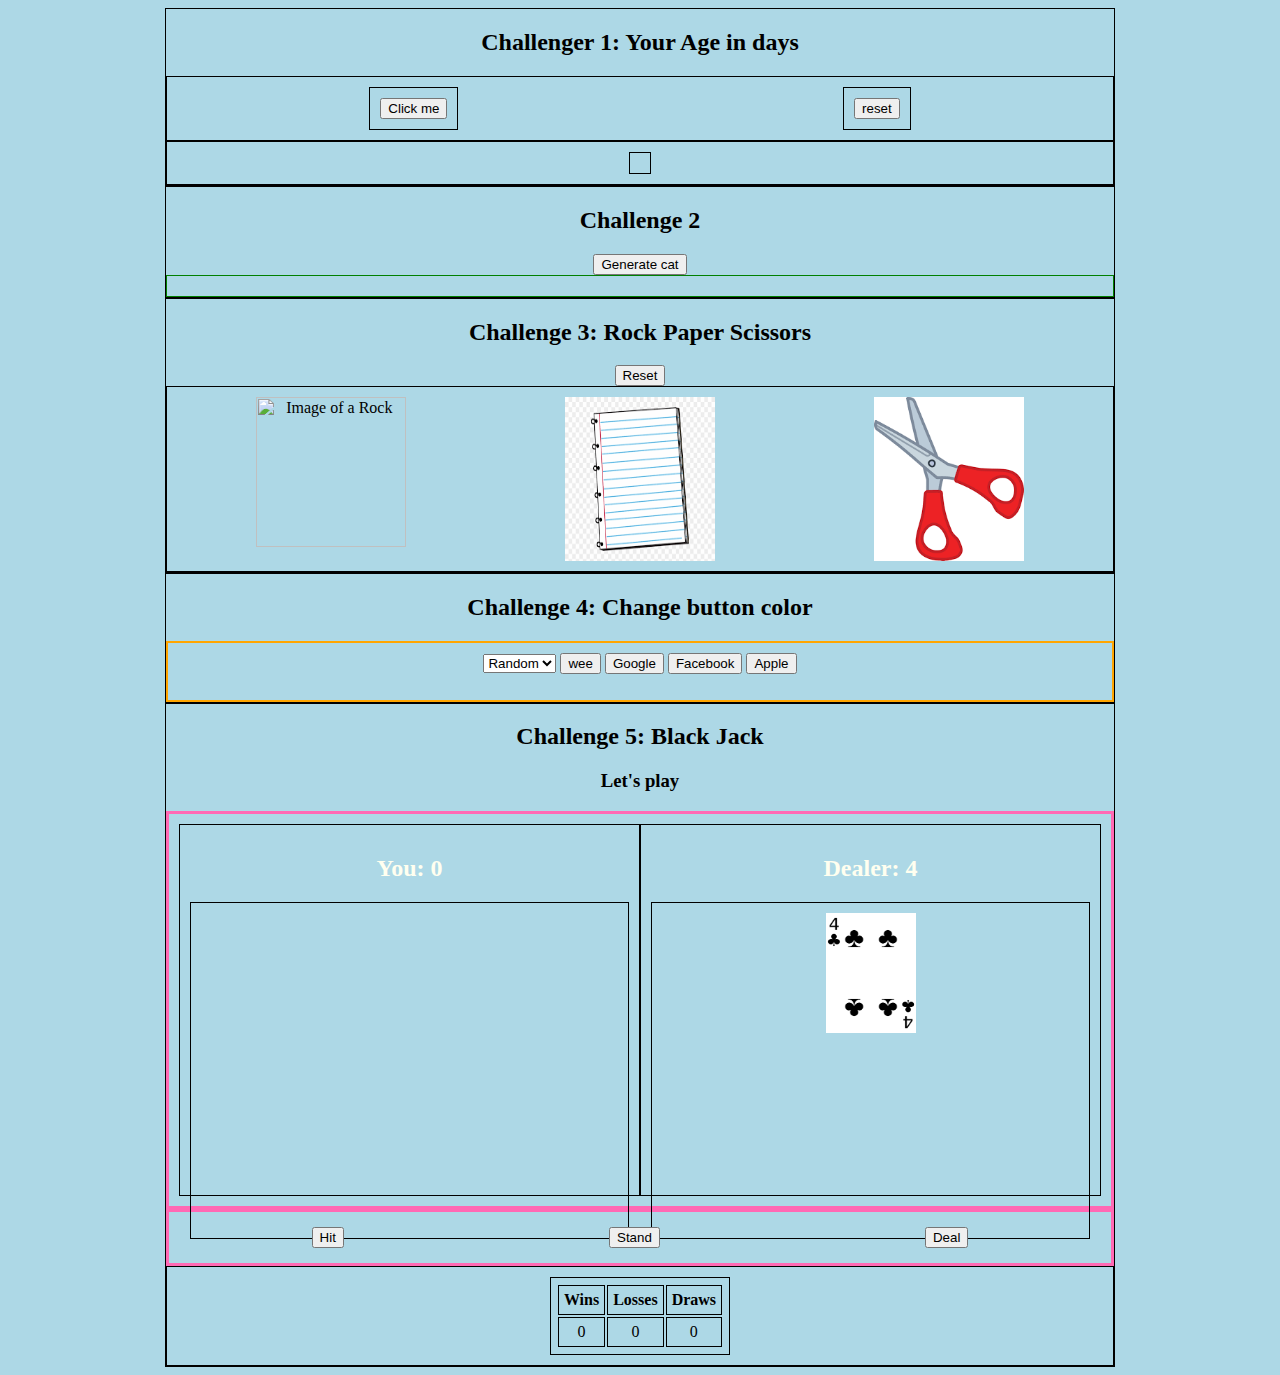
==== index.html @ 85c0ec47 "first commit" ====
<html lang="en">
	<head>
		<meta charset="UTF-8" />
		<meta http-equiv="X-UA-Compatible" content="IE=edge" />
		<meta name="viewport" content="width=device-width, initial-scale=1.0" />
		<link
			href="https://cdn.jsdelivr.net/npm/bootstrap@5.0.2/dist/css/bootstrap.min.css"
			rel="stylesheet"
			integrity="sha384-EVSTQN3/azprG1Anm3QDgpJLIm9Nao0Yz1ztcQTwFspd3yD65VohhpuuCOmLASjC"
			crossorigin="anonymous"
		/>
		<link rel="stylesheet" href="static/css/style.css" />
		<title>Javascript on Steroids</title>
	</head>
	<body>
		<div class="container-1">
			<h2>Challenger 1: Your Age in days</h2>
			<div class="flex-box-container-1">
				<div>
					<button class="btn btn-primary" onclick="ageInDays()">
						Click me
					</button>
				</div>
				<div>
					<button class="btn btn-danger" onclick="reset()">reset</button>
				</div>
			</div>
			<div class="flex-box-container-1">
				<div id="flex-box-result"></div>
			</div>
		</div>
		<div class="container-2">
			<h2>Challenge 2</h2>
			<button class="btn btn-success" onclick="generateCat()">
				Generate cat
			</button>
			<div class="flex-box-container-2">
				<div id="catResult"></div>
			</div>
		</div>
		<div class="container-3">
			<h2>Challenge 3: Rock Paper Scissors</h2>
			<button class="btn btn-danger" onclick="rpsReset()">Reset</button>
			<div class="flex-box-container-3" id="flex-box-container-3">
				<img
					src="https://png.pngtree.com/png-clipart/20210108/ourlarge/pngtree-monochrome-rock-clip-art-png-image_2689540.jpg"
					alt="Image of a Rock"
					id="rock"
					width="150px"
					onclick="rpsGame(this)"
				/>
				<img
					src="[data-uri]"
					alt=""
					width="150px"
					id="paper"
					onclick="rpsGame(this)"
				/>
				<img
					src="[data-uri]"
					alt=""
					width="150px"
					id="scissors"
					onclick="rpsGame(this)"
				/>
			</div>
		</div>
		<div class="container-4">
			<h2>Challenge 4: Change button color</h2>
			<div class="flex-box-container-4">
				<form action="">
					<select name="color" id="color" onchange="changeColor(this)">
						<option value="random">Random</option>
						<option value="red">Red</option>
						<option value="green">Green</option>
						<option value="reset">Reset</option>
					</select>
					<button class="btn btn-primary">wee</button>
					<button class="btn btn-danger">Google</button>
					<button class="btn btn-warning">Facebook</button>
					<button class="btn btn-success">Apple</button>
				</form>
			</div>
		</div>
		<div class="container-5">
			<h2>Challenge 5: Black Jack</h2>
			<h3><span id="blackjack-result">Let's play</span></h3>
			<div class="flex-blackjack-row-1" id="flex-blackjack-row-1">
				<div id="your-box">
					<h2>You: <span id="your-blackjack-result">0</span></h2>
					<div id="yourCards"></div>
				</div>
				<div id="dealer-box">
					<h2>Dealer: <span id="dealer-blackjack-result">0</span></h2>
					<div id="opponentsCards"></div>
				</div>
			</div>
			<div class="flex-blackjack-row-2">
				<button
					class="btn-lg btn-primary mr-2"
					id="blackjack-hit-button"
					onclick="blackjackHit('yourHit', '#yourCards')"
				>
					Hit
				</button>
				<button
					class="btn-lg btn-warning mr-2"
					id="blackjack-stand-button"
					onclick="stand()"
				>
					Stand
				</button>
				<button
					class="btn-lg mr-2 btn-danger"
					id="blackjack-deal-button"
					onclick="deal()"
				>
					Deal
				</button>
			</div>
			<div class="flex-blackjack-row-3">
				<table>
					<tr>
						<th>Wins</th>
						<th>Losses</th>
						<th>Draws</th>
					</tr>
					<tr>
						<td><span id="wins">0</span></td>
						<td><span id="losses">0</span></td>
						<td><span id="draws">0</span></td>
					</tr>
				</table>
			</div>
		</div>
		<script src="static/js/script.js"></script>
	</body>
</html>
---- static/css/style.css ----
body {
	background: lightblue;
}

.container-1,
.container-2,
.container-3,
.container-4,
.container-5 {
	border: 1px solid black;
	text-align: center;
	width: 75%;
	margin: 0 auto;
}

.flex-box-container-1,
.flex-box-container-3,
.flex-blackjack-row-3 {
	display: flex;
	border: 1px solid black;
	padding: 10px;
	flex-wrap: wrap;
	flex-direction: row;
	justify-content: space-around;
}

.flex-box-container-1 div {
	display: flex;
	padding: 10px;
	border: 1px solid black;
	align-items: center;
}

.flex-box-container-2 {
	display: flex;
	border: 1px solid green;
	flex-wrap: wrap;
	justify-content: space-around;
	padding: 10px;
}

.flex-box-container-2 img {
	border: 2px solid green;
	margin: 5px;
	box-shadow: 5px 10px 10px rgb(0 0 0 / 0.6);
}

.flex-box-container-3 img:hover {
	box-shadow: 5px 5px 5px greenyellow;
}

.flex-box-container-4 {
	display: flex;
	justify-content: space-around;
	border: 2px solid orange;
	padding: 10px;
	flex-direction: row;
	flex-wrap: wrap;
}

.flex-blackjack-row-1,
.flex-blackjack-row-2 {
	display: flex;
	border: 3px solid hotpink;
	padding: 10px;
	flex-wrap: wrap;
	flex-direction: row;
	justify-content: space-around;
	background: url("https://media.istockphoto.com/vectors/poker-table-background-in-green-color-vector-id1206505233?k=6&m=1206505233&s=612x612&w=0&h=3yK8zXZmrh3-tRVtw0wY-AiTTwnqFf_mmNlIGAjlr4E=")
		center;
	color: ivory;
}

.flex-blackjack-row-1 div {
	border: 1px solid black;
	flex: 1;
	padding: 10px;
	text-align: center;
}
#your-box {
	height: 350px;
}
#yourCards,
#opponentsCards {
	display: flex;
	height: 90%;
	flex-wrap: wrap;
	flex-direction: row;
	justify-content: space-around;
}
table,
th,
td {
	padding: 5px;
	border: 1px solid black;
	text-align: center;
}
.flex-blackjack-row-2 button {
	margin: 5px;
}
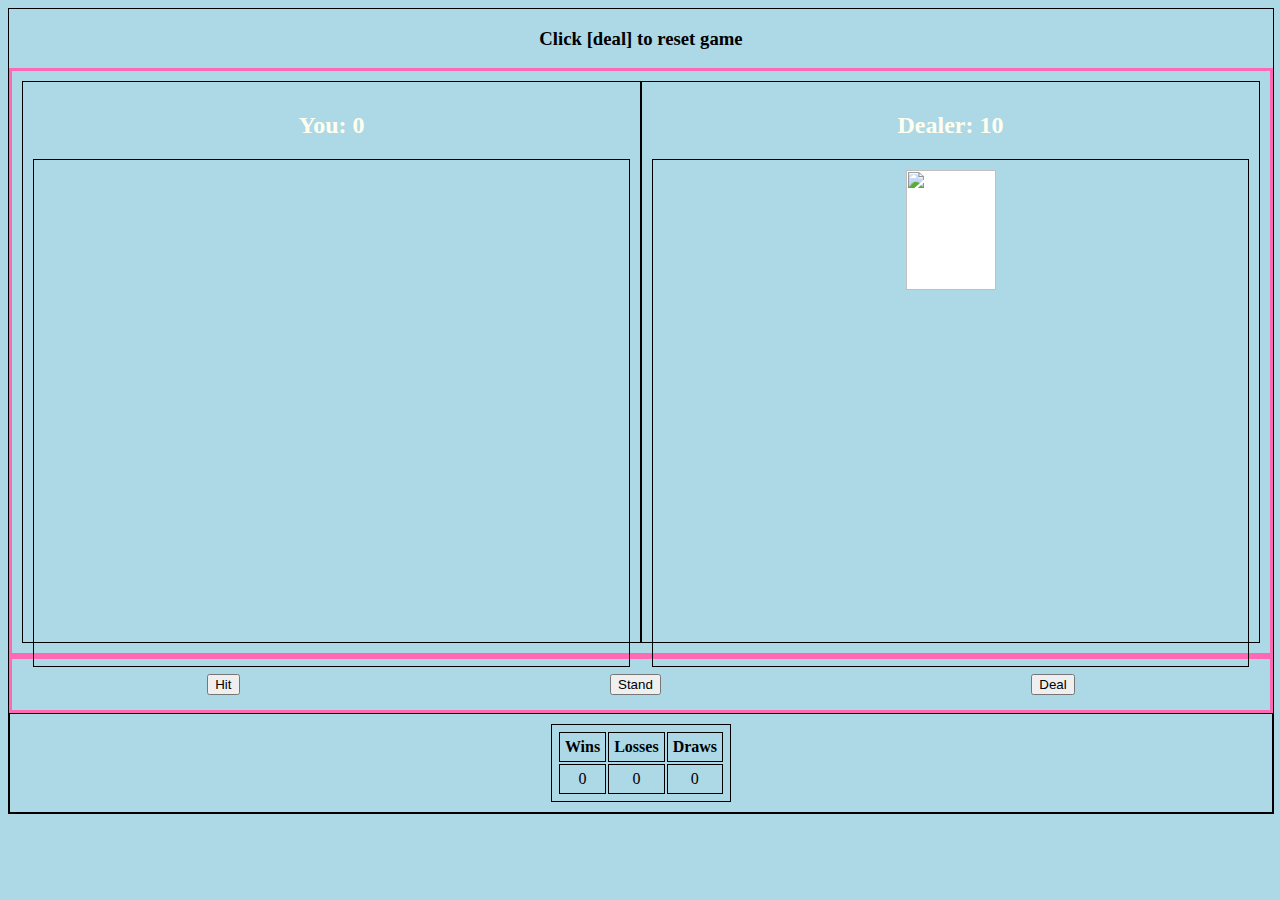
==== commit 6fb71dc0: "moved it all out of static" ====
--- a/index.html
+++ b/index.html
@@ -9,82 +9,12 @@
 			integrity="sha384-EVSTQN3/azprG1Anm3QDgpJLIm9Nao0Yz1ztcQTwFspd3yD65VohhpuuCOmLASjC"
 			crossorigin="anonymous"
 		/>
-		<link rel="stylesheet" href="static/css/style.css" />
+		<link rel="stylesheet" href="./css/style.css" />
 		<title>Javascript on Steroids</title>
 	</head>
 	<body>
-		<div class="container-1">
-			<h2>Challenger 1: Your Age in days</h2>
-			<div class="flex-box-container-1">
-				<div>
-					<button class="btn btn-primary" onclick="ageInDays()">
-						Click me
-					</button>
-				</div>
-				<div>
-					<button class="btn btn-danger" onclick="reset()">reset</button>
-				</div>
-			</div>
-			<div class="flex-box-container-1">
-				<div id="flex-box-result"></div>
-			</div>
-		</div>
-		<div class="container-2">
-			<h2>Challenge 2</h2>
-			<button class="btn btn-success" onclick="generateCat()">
-				Generate cat
-			</button>
-			<div class="flex-box-container-2">
-				<div id="catResult"></div>
-			</div>
-		</div>
-		<div class="container-3">
-			<h2>Challenge 3: Rock Paper Scissors</h2>
-			<button class="btn btn-danger" onclick="rpsReset()">Reset</button>
-			<div class="flex-box-container-3" id="flex-box-container-3">
-				<img
-					src="https://png.pngtree.com/png-clipart/20210108/ourlarge/pngtree-monochrome-rock-clip-art-png-image_2689540.jpg"
-					alt="Image of a Rock"
-					id="rock"
-					width="150px"
-					onclick="rpsGame(this)"
-				/>
-				<img
-					src="[data-uri]"
-					alt=""
-					width="150px"
-					id="paper"
-					onclick="rpsGame(this)"
-				/>
-				<img
-					src="[data-uri]"
-					alt=""
-					width="150px"
-					id="scissors"
-					onclick="rpsGame(this)"
-				/>
-			</div>
-		</div>
-		<div class="container-4">
-			<h2>Challenge 4: Change button color</h2>
-			<div class="flex-box-container-4">
-				<form action="">
-					<select name="color" id="color" onchange="changeColor(this)">
-						<option value="random">Random</option>
-						<option value="red">Red</option>
-						<option value="green">Green</option>
-						<option value="reset">Reset</option>
-					</select>
-					<button class="btn btn-primary">wee</button>
-					<button class="btn btn-danger">Google</button>
-					<button class="btn btn-warning">Facebook</button>
-					<button class="btn btn-success">Apple</button>
-				</form>
-			</div>
-		</div>
 		<div class="container-5">
-			<h2>Challenge 5: Black Jack</h2>
-			<h3><span id="blackjack-result">Let's play</span></h3>
+			<h3><span id="blackjack-result">Click [deal] to reset game</span></h3>
 			<div class="flex-blackjack-row-1" id="flex-blackjack-row-1">
 				<div id="your-box">
 					<h2>You: <span id="your-blackjack-result">0</span></h2>
@@ -133,6 +63,6 @@
 				</table>
 			</div>
 		</div>
-		<script src="static/js/script.js"></script>
+		<script src="./js/script.js"></script>
 	</body>
 </html>
--- a/css/style.css
+++ b/css/style.css
@@ -0,0 +1,117 @@
+body {
+	background: lightblue;
+}
+
+.container-1,
+.container-2,
+.container-3,
+.container-4,
+.container-5 {
+	border: 1px solid black;
+	text-align: center;
+	width: 100%;
+	margin: 0 auto;
+}
+
+.flex-box-container-1,
+.flex-box-container-3,
+.flex-blackjack-row-3 {
+	display: flex;
+	border: 1px solid black;
+	padding: 10px;
+	flex-wrap: wrap;
+	flex-direction: row;
+	justify-content: space-around;
+}
+
+.flex-box-container-1 div {
+	display: flex;
+	padding: 10px;
+	border: 1px solid black;
+	align-items: center;
+}
+
+.flex-box-container-2 {
+	display: flex;
+	border: 1px solid green;
+	flex-wrap: wrap;
+	justify-content: space-around;
+	padding: 10px;
+}
+
+.flex-box-container-2 img {
+	border: 2px solid green;
+	margin: 5px;
+	box-shadow: 5px 10px 10px rgb(0 0 0 / 0.6);
+}
+
+.flex-box-container-3 img:hover {
+	box-shadow: 5px 5px 5px greenyellow;
+}
+
+.flex-box-container-4 {
+	display: flex;
+	justify-content: space-around;
+	border: 2px solid orange;
+	padding: 10px;
+	flex-direction: row;
+	flex-wrap: wrap;
+}
+
+.flex-blackjack-row-1,
+.flex-blackjack-row-2 {
+	display: flex;
+	border: 3px solid hotpink;
+	padding: 10px;
+	/* flex-wrap: wrap;
+	flex-direction: row;*/
+	justify-content: space-around;
+	background: url("https://media.istockphoto.com/vectors/poker-table-background-in-green-color-vector-id1206505233?k=6&m=1206505233&s=612x612&w=0&h=3yK8zXZmrh3-tRVtw0wY-AiTTwnqFf_mmNlIGAjlr4E=")
+		center;
+	color: ivory;
+}
+
+.flex-blackjack-row-1 div {
+	border: 1px solid black;
+	padding: 10px;
+	text-align: center;
+}
+#your-box,
+#dealer-box {
+	height: 60vh;
+	width: 50%;
+}
+#yourCards,
+#opponentsCards {
+	/* display: flex; */
+	height: 90%;
+	/* flex-wrap: wrap; */
+	/* flex-direction: column; */
+	justify-content: center;
+	position: relative;
+}
+table,
+th,
+td {
+	padding: 5px;
+	border: 1px solid black;
+	text-align: center;
+}
+.flex-blackjack-row-2 button {
+	margin: 5px;
+}
+
+#cardImageId {
+	position: relative;
+	background-color: white;
+}
+
+button {
+	z-index: 1;
+}
+
+@media screen and (min-width: 476px) {
+	#cardImageId {
+		position: static;
+	}
+}
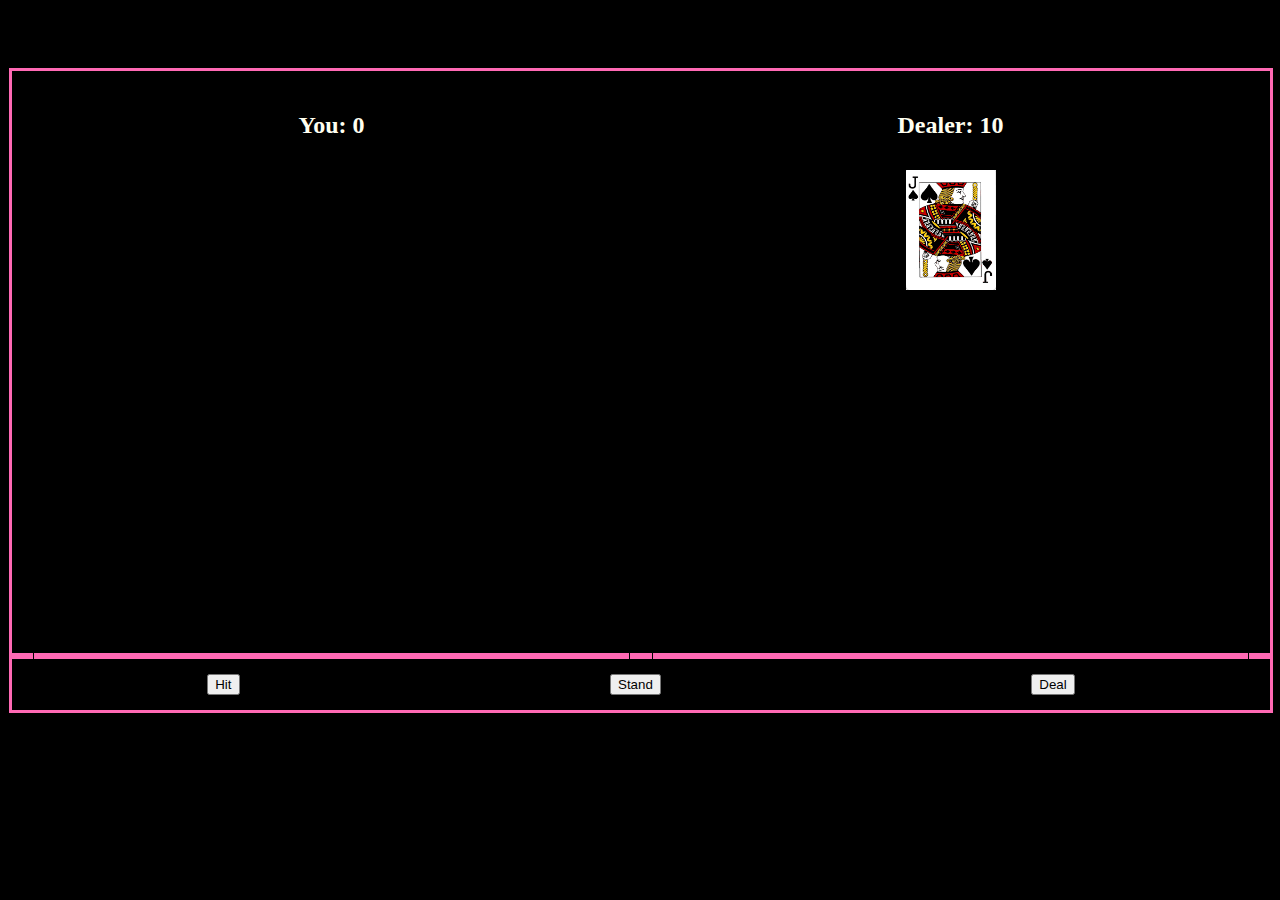
==== commit 38e27208: "andrews blackjac" ====
--- a/index.html
+++ b/index.html
@@ -14,7 +14,7 @@
 	</head>
 	<body>
 		<div class="container-5">
-			<h3><span id="blackjack-result">Click [deal] to reset game</span></h3>
+			<h3><span id="blackjack-result">Andrew's Black Jack</span></h3>
 			<div class="flex-blackjack-row-1" id="flex-blackjack-row-1">
 				<div id="your-box">
 					<h2>You: <span id="your-blackjack-result">0</span></h2>
--- a/css/style.css
+++ b/css/style.css
@@ -1,5 +1,5 @@
 body {
-	background: lightblue;
+	background: black;
 }
 
 .container-1,
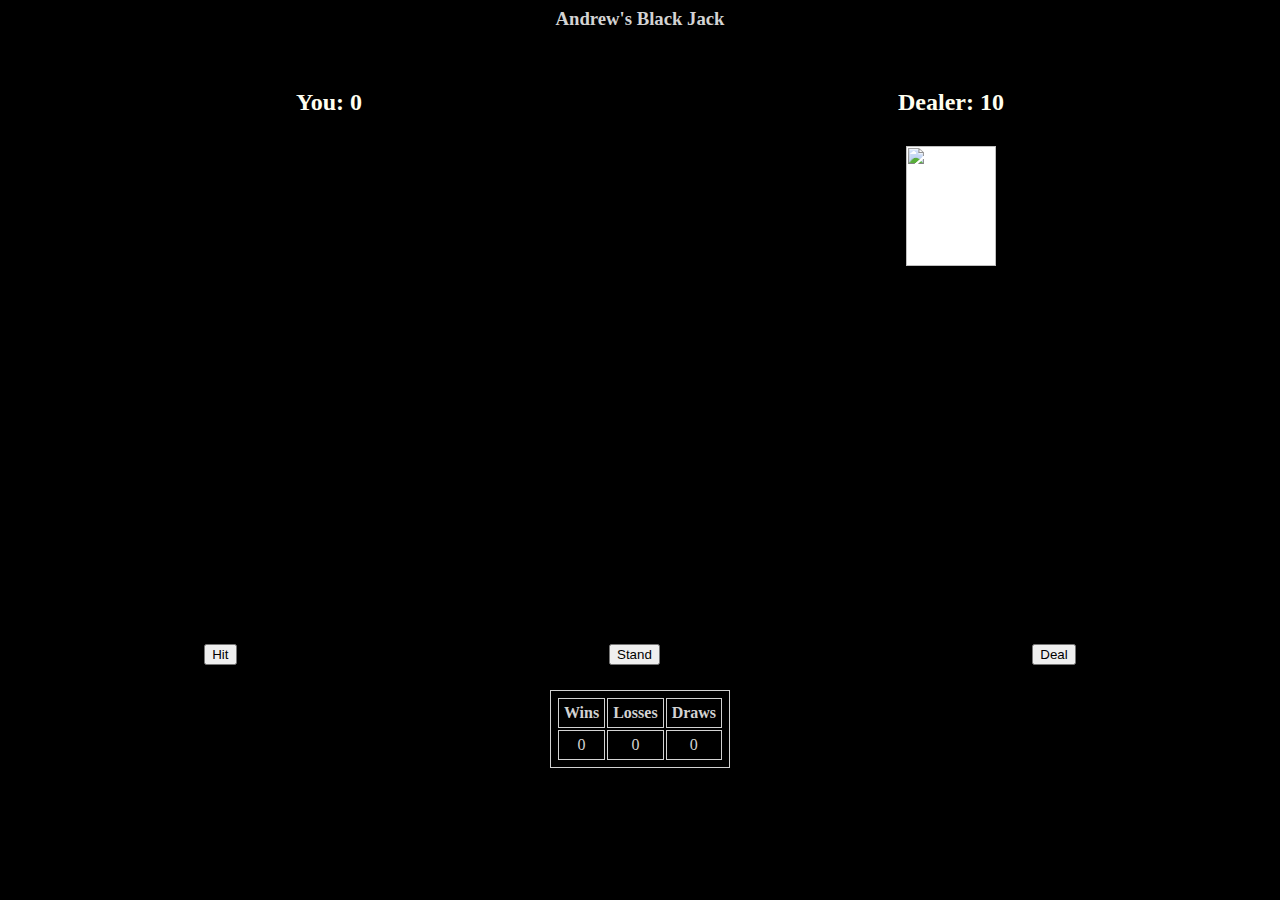
==== commit 641adb3a: "title andrews black jack" ====
--- a/index.html
+++ b/index.html
@@ -10,7 +10,7 @@
 			crossorigin="anonymous"
 		/>
 		<link rel="stylesheet" href="./css/style.css" />
-		<title>Javascript on Steroids</title>
+		<title>Andrew's Black Jack</title>
 	</head>
 	<body>
 		<div class="container-5">
--- a/css/style.css
+++ b/css/style.css
@@ -1,5 +1,6 @@
 body {
 	background: black;
+	color: lightgrey;
 }
 
 .container-1,
@@ -7,7 +8,6 @@
 .container-3,
 .container-4,
 .container-5 {
-	border: 1px solid black;
 	text-align: center;
 	width: 100%;
 	margin: 0 auto;
@@ -17,7 +17,6 @@
 .flex-box-container-3,
 .flex-blackjack-row-3 {
 	display: flex;
-	border: 1px solid black;
 	padding: 10px;
 	flex-wrap: wrap;
 	flex-direction: row;
@@ -27,32 +26,29 @@
 .flex-box-container-1 div {
 	display: flex;
 	padding: 10px;
-	border: 1px solid black;
 	align-items: center;
 }
 
 .flex-box-container-2 {
 	display: flex;
-	border: 1px solid green;
 	flex-wrap: wrap;
 	justify-content: space-around;
 	padding: 10px;
 }
 
 .flex-box-container-2 img {
-	border: 2px solid green;
+	border: 2px solid black;
 	margin: 5px;
 	box-shadow: 5px 10px 10px rgb(0 0 0 / 0.6);
 }
 
 .flex-box-container-3 img:hover {
-	box-shadow: 5px 5px 5px greenyellow;
+	box-shadow: 5px 5px 5px lightgrey;
 }
 
 .flex-box-container-4 {
 	display: flex;
 	justify-content: space-around;
-	border: 2px solid orange;
 	padding: 10px;
 	flex-direction: row;
 	flex-wrap: wrap;
@@ -61,10 +57,7 @@
 .flex-blackjack-row-1,
 .flex-blackjack-row-2 {
 	display: flex;
-	border: 3px solid hotpink;
 	padding: 10px;
-	/* flex-wrap: wrap;
-	flex-direction: row;*/
 	justify-content: space-around;
 	background: url("https://media.istockphoto.com/vectors/poker-table-background-in-green-color-vector-id1206505233?k=6&m=1206505233&s=612x612&w=0&h=3yK8zXZmrh3-tRVtw0wY-AiTTwnqFf_mmNlIGAjlr4E=")
 		center;
@@ -72,7 +65,6 @@
 }
 
 .flex-blackjack-row-1 div {
-	border: 1px solid black;
 	padding: 10px;
 	text-align: center;
 }
@@ -83,18 +75,16 @@
 }
 #yourCards,
 #opponentsCards {
-	/* display: flex; */
 	height: 90%;
-	/* flex-wrap: wrap; */
-	/* flex-direction: column; */
 	justify-content: center;
 	position: relative;
 }
 table,
 th,
 td {
+	color: lightgrey;
 	padding: 5px;
-	border: 1px solid black;
+	border: 1px solid lightgrey;
 	text-align: center;
 }
 .flex-blackjack-row-2 button {
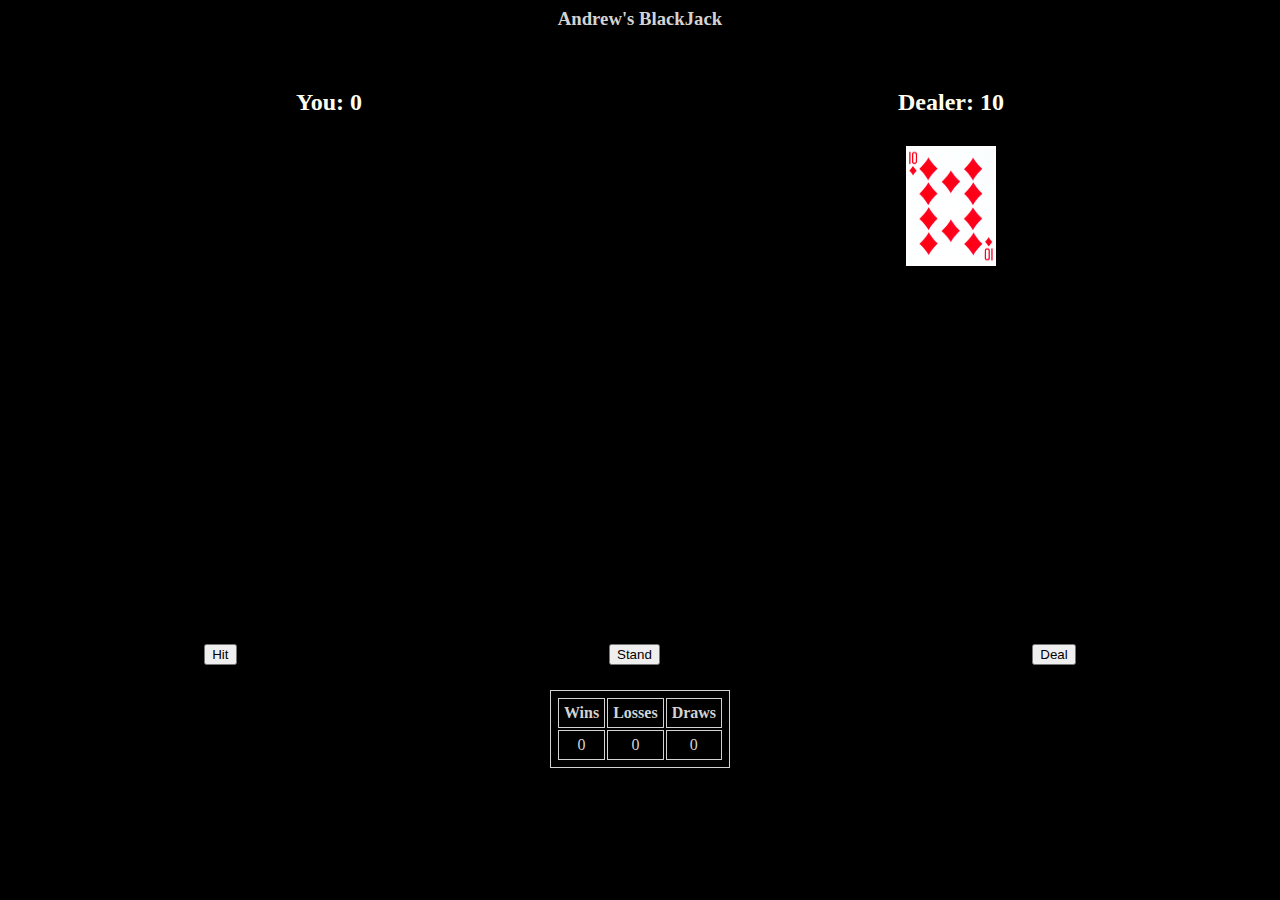
==== commit ca1b0896: "blackjack" ====
--- a/index.html
+++ b/index.html
@@ -14,7 +14,7 @@
 	</head>
 	<body>
 		<div class="container-5">
-			<h3><span id="blackjack-result">Andrew's Black Jack</span></h3>
+			<h3><span id="blackjack-result">Andrew's BlackJack</span></h3>
 			<div class="flex-blackjack-row-1" id="flex-blackjack-row-1">
 				<div id="your-box">
 					<h2>You: <span id="your-blackjack-result">0</span></h2>
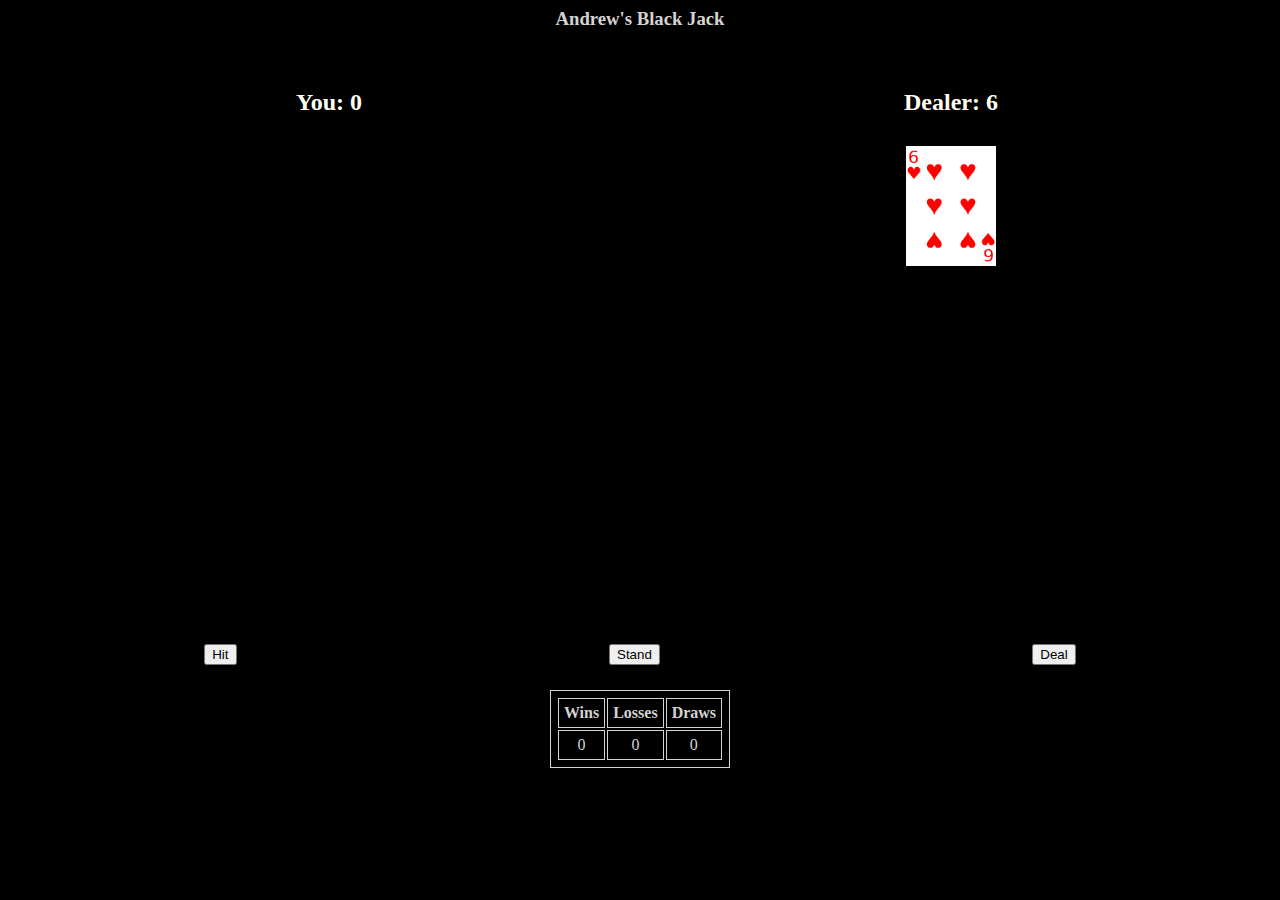
==== commit c36f5d13: "better timing of sounds" ====
--- a/index.html
+++ b/index.html
@@ -14,7 +14,7 @@
 	</head>
 	<body>
 		<div class="container-5">
-			<h3><span id="blackjack-result">Andrew's BlackJack</span></h3>
+			<h3><span id="blackjack-result">Andrew's Black Jack</span></h3>
 			<div class="flex-blackjack-row-1" id="flex-blackjack-row-1">
 				<div id="your-box">
 					<h2>You: <span id="your-blackjack-result">0</span></h2>
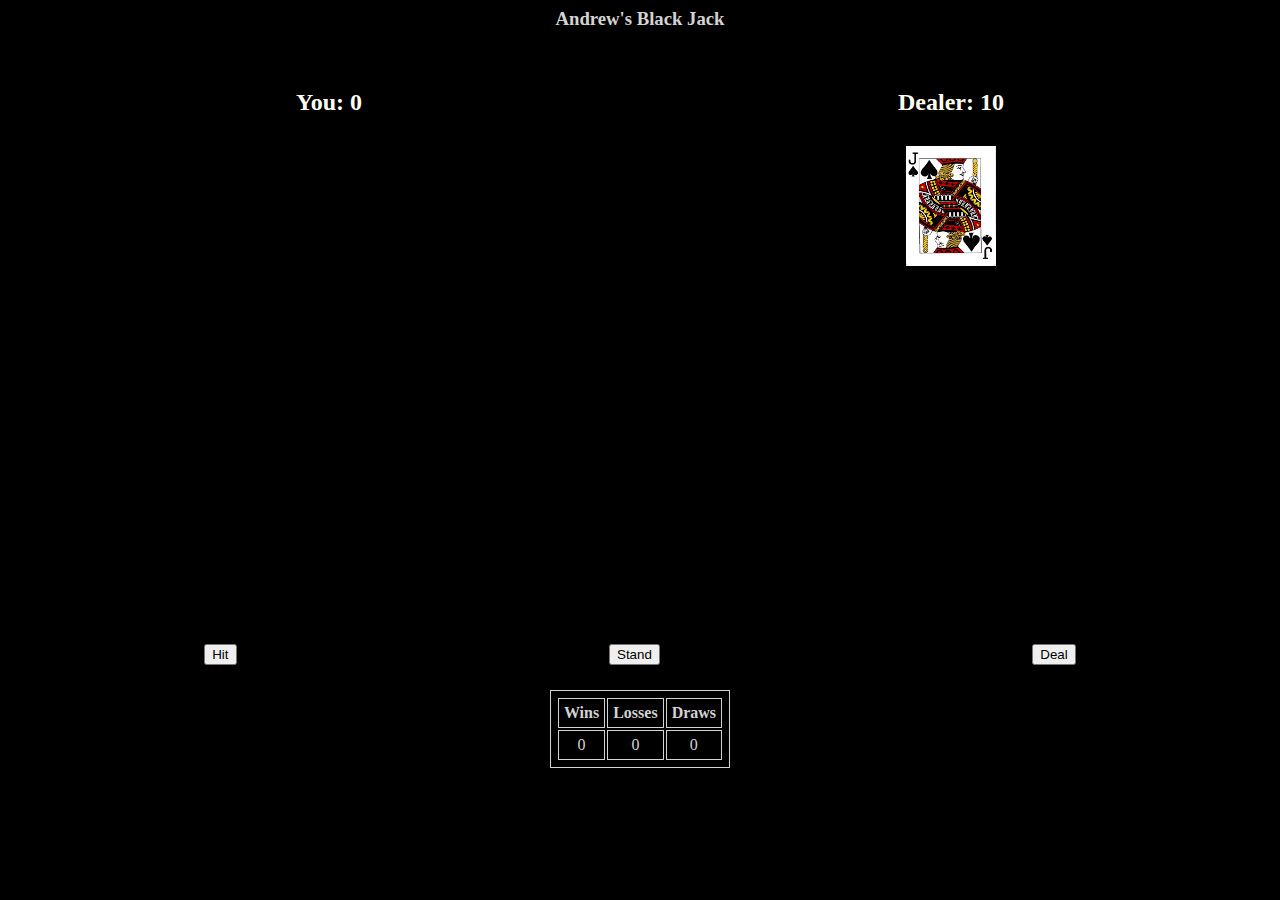
==== commit fb4afbcf: "jquery working" ====
--- a/index.html
+++ b/index.html
@@ -11,6 +11,7 @@
 		/>
 		<link rel="stylesheet" href="./css/style.css" />
 		<title>Andrew's Black Jack</title>
+		<script src="https://ajax.googleapis.com/ajax/libs/jquery/3.5.1/jquery.min.js"></script>
 	</head>
 	<body>
 		<div class="container-5">
